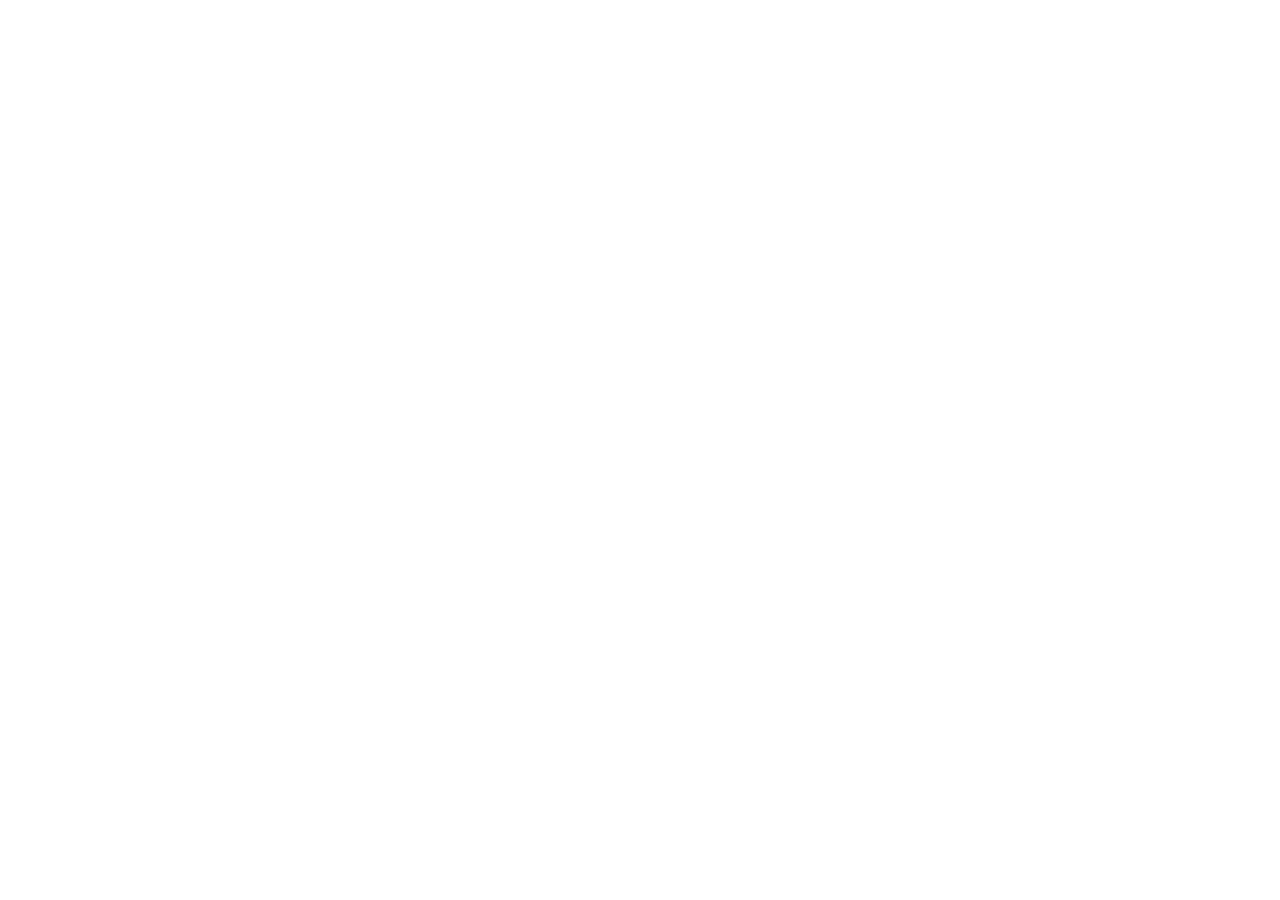
==== index.html @ 9a1be2da "Add files via upload" ====
<!DOCTYPE html>
<html lang="pt-BR">
<head>
    <meta charset="UTF-8">
    <meta name="viewport" content="width=device-width, initial-scale=1.0">
    <title>Document</title>
</head>
<body>
    
</body>
</html>
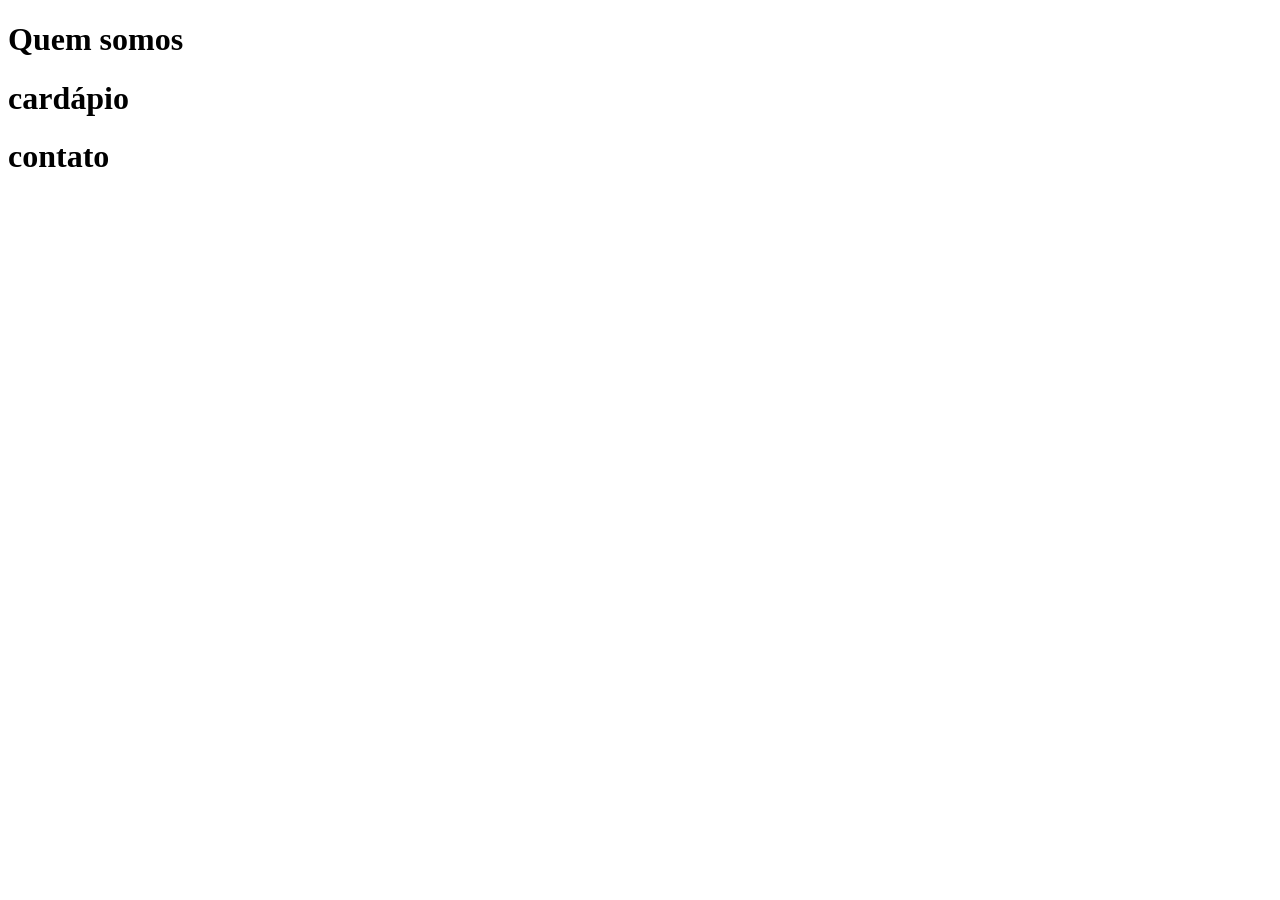
==== commit 612ddbd6: "Add files via upload" ====
--- a/index.html
+++ b/index.html
@@ -4,8 +4,13 @@
     <meta charset="UTF-8">
     <meta name="viewport" content="width=device-width, initial-scale=1.0">
     <title>Document</title>
+    <link rel="stylesheet" href="css/style.css">
 </head>
 <body>
-    
+    <h1>Quem somos</h1>
+    <h1>cardápio</h1>
+    <h1>contato</h1>
+
+    <script src="js/script.js"></script>
 </body>
 </html>
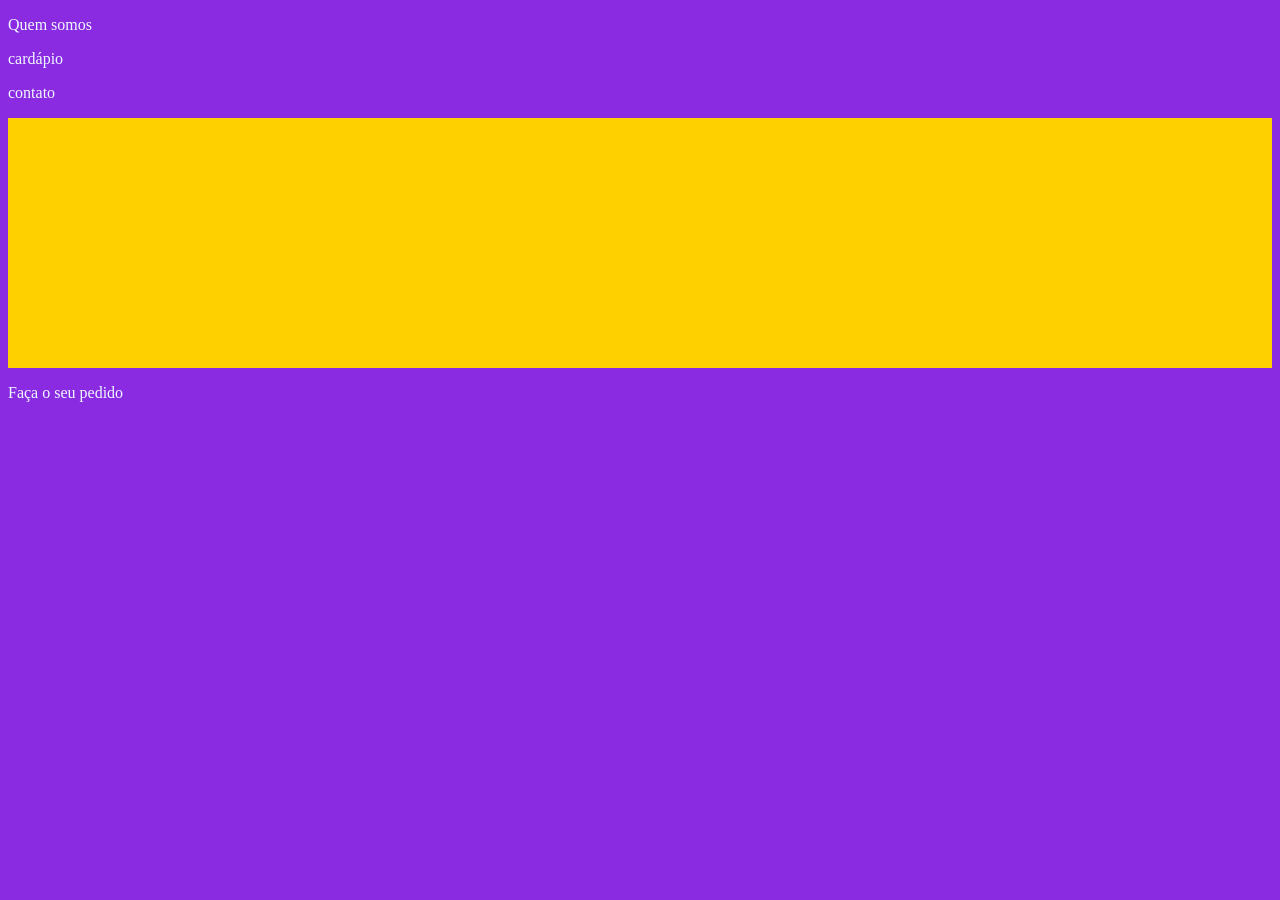
==== commit 6d7136f7: "Add files via upload" ====
--- a/index.html
+++ b/index.html
@@ -3,13 +3,22 @@
 <head>
     <meta charset="UTF-8">
     <meta name="viewport" content="width=device-width, initial-scale=1.0">
-    <title>Document</title>
+    <title>Baita açaiteria</title>
     <link rel="stylesheet" href="css/style.css">
 </head>
 <body>
-    <h1>Quem somos</h1>
-    <h1>cardápio</h1>
-    <h1>contato</h1>
+    <div class="container">
+
+        <p>Quem somos</p>
+        <p>cardápio</p>
+        <p>contato</p>
+
+    </div>
+    
+    <div class="mid"></div>
+    
+
+    <p>Faça o seu pedido</p>
 
     <script src="js/script.js"></script>
 </body>
--- a/css/style.css
+++ b/css/style.css
@@ -0,0 +1,17 @@
+h2, p {
+    color: aliceblue;
+}
+
+body {
+    background-color: blueviolet;
+}
+
+.coitainer {
+    display: flex;
+}
+
+.mid {
+    height: 250px;
+    width: 100%;
+    background-color: rgb(255, 208, 0);
+}
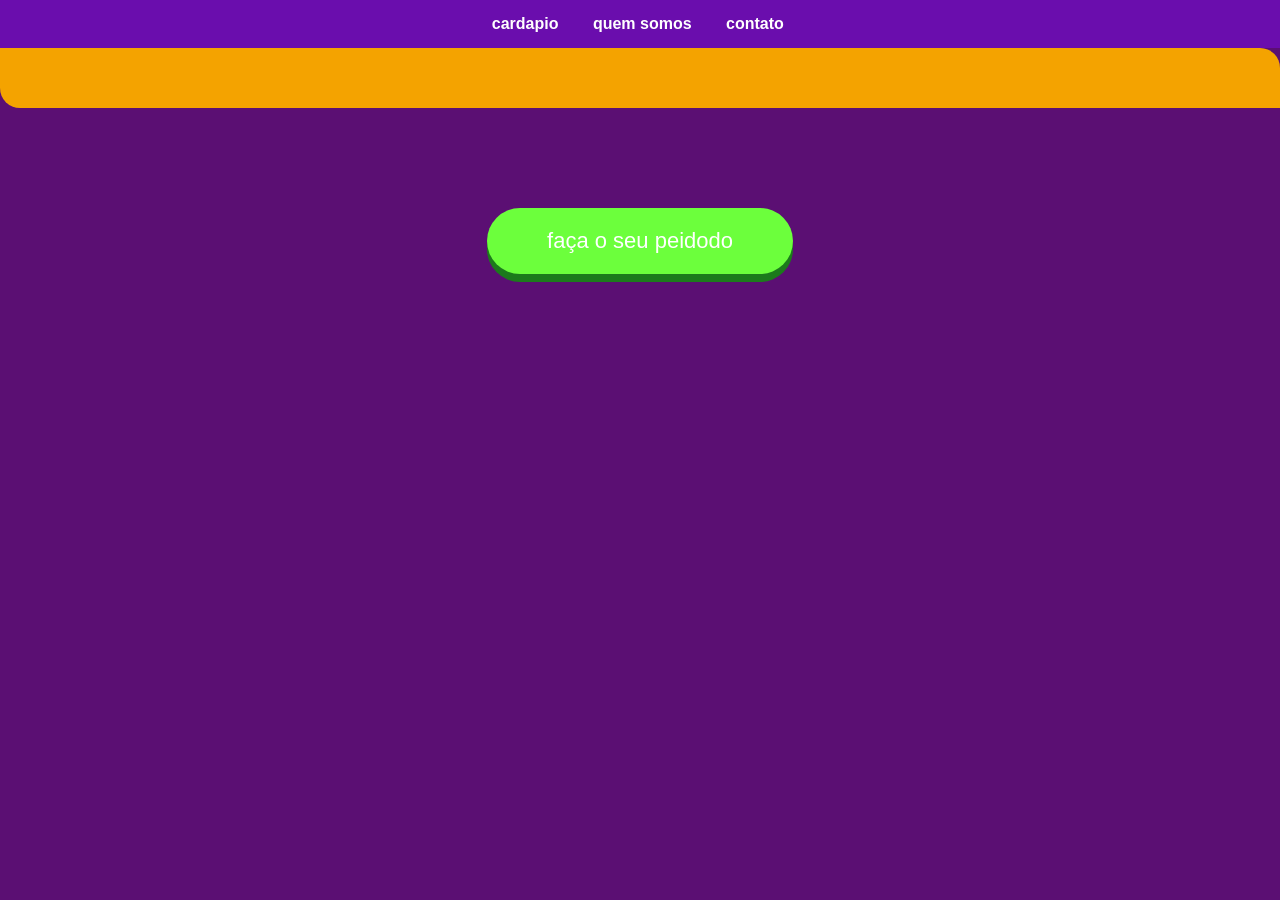
==== commit 33a5fef5: "Add files via upload" ====
--- a/index.html
+++ b/index.html
@@ -7,19 +7,34 @@
     <link rel="stylesheet" href="css/style.css">
 </head>
 <body>
-    <div class="container">
+    <header>
 
-        <p>Quem somos</p>
-        <p>cardápio</p>
-        <p>contato</p>
+        <div class="logo">
+            <img src="" alt="">
+        </div>
+        
+        <div>
 
-    </div>
-    
-    <div class="mid"></div>
-    
+            <nav>
+                <a href="cardapio.html">cardapio</a>
+                <a href="quem-somos.html">quem somos</a>
+                <a href="cardapio.html">contato</a>
+            </nav>
 
-    <p>Faça o seu pedido</p>
+        </div>
 
-    <script src="js/script.js"></script>
+        <div class="icons">
+            <img src="" alt="">
+            <img src="" alt="">
+        </div>
+    </header>
+
+    <section class="banner">
+        <img src="" alt="">
+    </section>
+
+    <section class="pedido">
+        <button>faça o seu peidodo</button>
+    </section>
 </body>
 </html>
--- a/css/style.css
+++ b/css/style.css
@@ -1,17 +1,76 @@
-h2, p {
-    color: aliceblue;
+* {
+    margin: 0;
+   padding: 0;
+   box-sizing: border-box;
+   font-family: Arial, Helvetica, sans-serif;
 }
 
 body {
-    background-color: blueviolet;
+    background-color: #5b0f73;
 }
 
-.coitainer {
+header {
     display: flex;
+    align-items: center;
+    justify-content: space-between;
+    background-color: #6a0dad;
+    padding: 15px 30px;
+    color: white;
 }
 
-.mid {
-    height: 250px;
-    width: 100%;
-    background-color: rgb(255, 208, 0);
-}+.logo img {
+    width: 80px;
+}
+
+nav a {
+    color: white;
+    margin: 0 15px;
+    text-decoration: none;
+    font-weight: bold;
+}
+
+nav a:hover {
+    text-decoration: underline;
+}
+
+.icon img {
+    width: 25px;
+    margin-left: 10px;
+    cursor: pointer;
+}
+
+.banner {
+    background-color: #f4a300;
+    display: flex;
+    justify-content: center;
+    padding: 30px;
+    border-bottom-left-radius: 20px;
+    border-top-right-radius: 20px;
+}
+
+.banner img {
+    max-width: 300px;
+}
+
+.pedido {
+    display: flex;
+    justify-content: center;
+    margin-top: 100px;
+}
+
+.pedido button {
+    background-color: #6cff3c;
+    color: white;
+    font-size: 22px;
+    padding: 20px 60px;
+    border: none;
+    border-radius: 40px;
+    cursor: pointer;
+    box-shadow: 0 8px 0 #1c7a1c;
+    transition: 0.2s;
+}
+
+.pedido button:hover {
+    transform: translateY(3px);
+    box-shadow: 0 5px 0 #1c7a1c;
+}
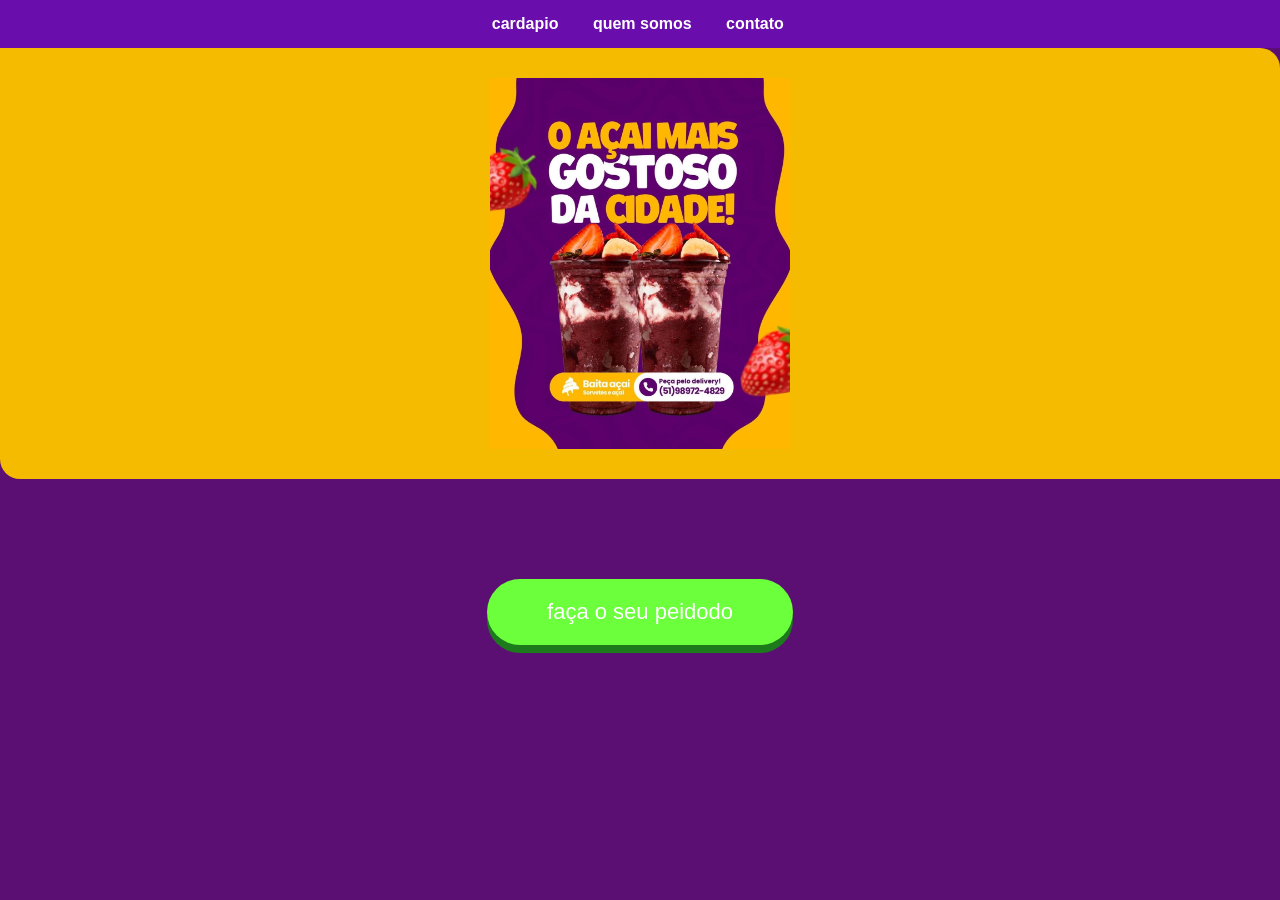
==== commit 720195f3: "Add files via upload" ====
--- a/index.html
+++ b/index.html
@@ -30,7 +30,7 @@
     </header>
 
     <section class="banner">
-        <img src="" alt="">
+        <img src="img/6305b3ff-3744-4122-a2f8-78b9765faead copy.jpg" alt="">
     </section>
 
     <section class="pedido">
--- a/css/style.css
+++ b/css/style.css
@@ -40,7 +40,7 @@
 }
 
 .banner {
-    background-color: #f4a300;
+    background-color: #f4bb00;
     display: flex;
     justify-content: center;
     padding: 30px;
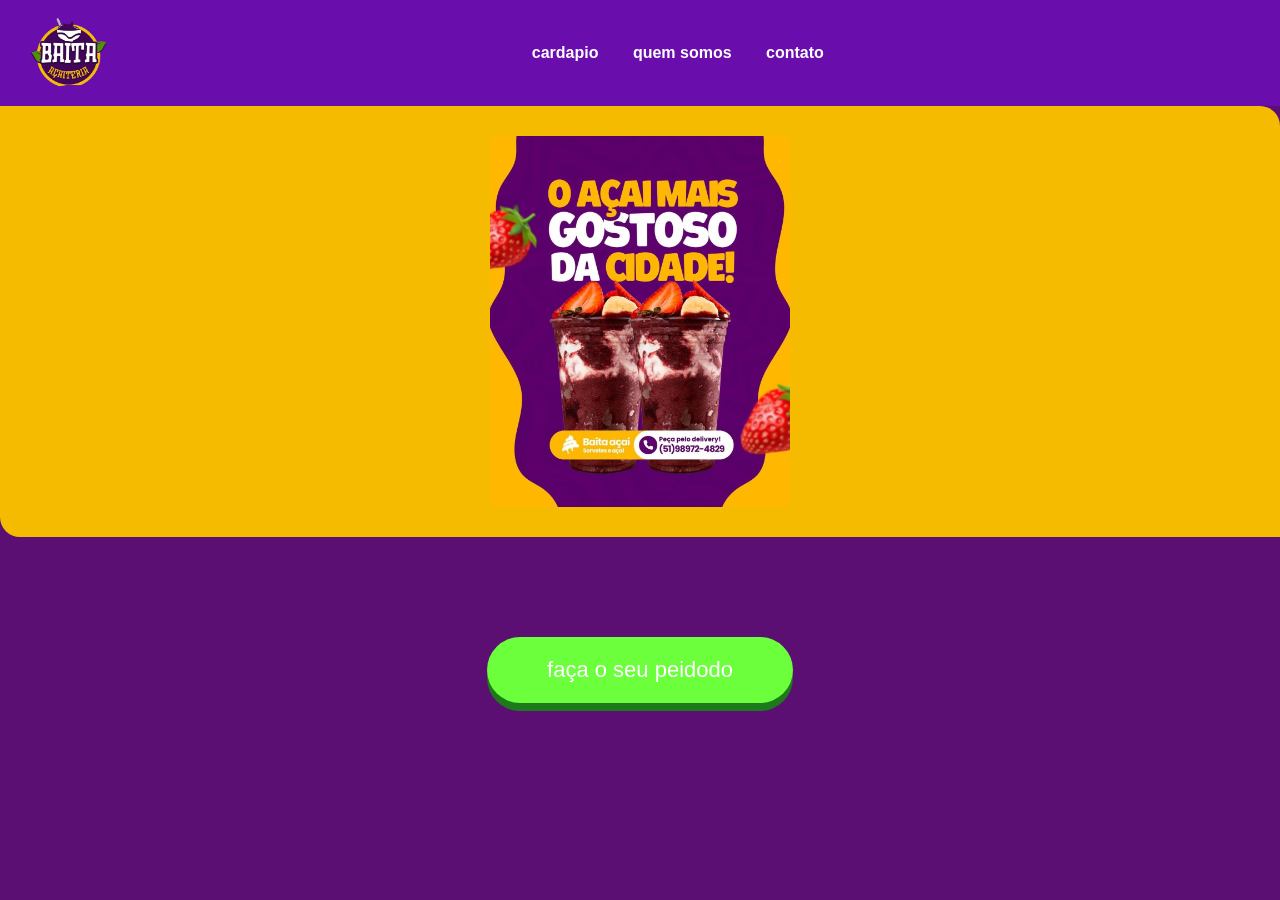
==== commit 09ed3bc0: "Add files via upload" ====
--- a/index.html
+++ b/index.html
@@ -10,7 +10,7 @@
     <header>
 
         <div class="logo">
-            <img src="" alt="">
+            <img src="img/logo-removebg-preview.png" alt="">
         </div>
         
         <div>
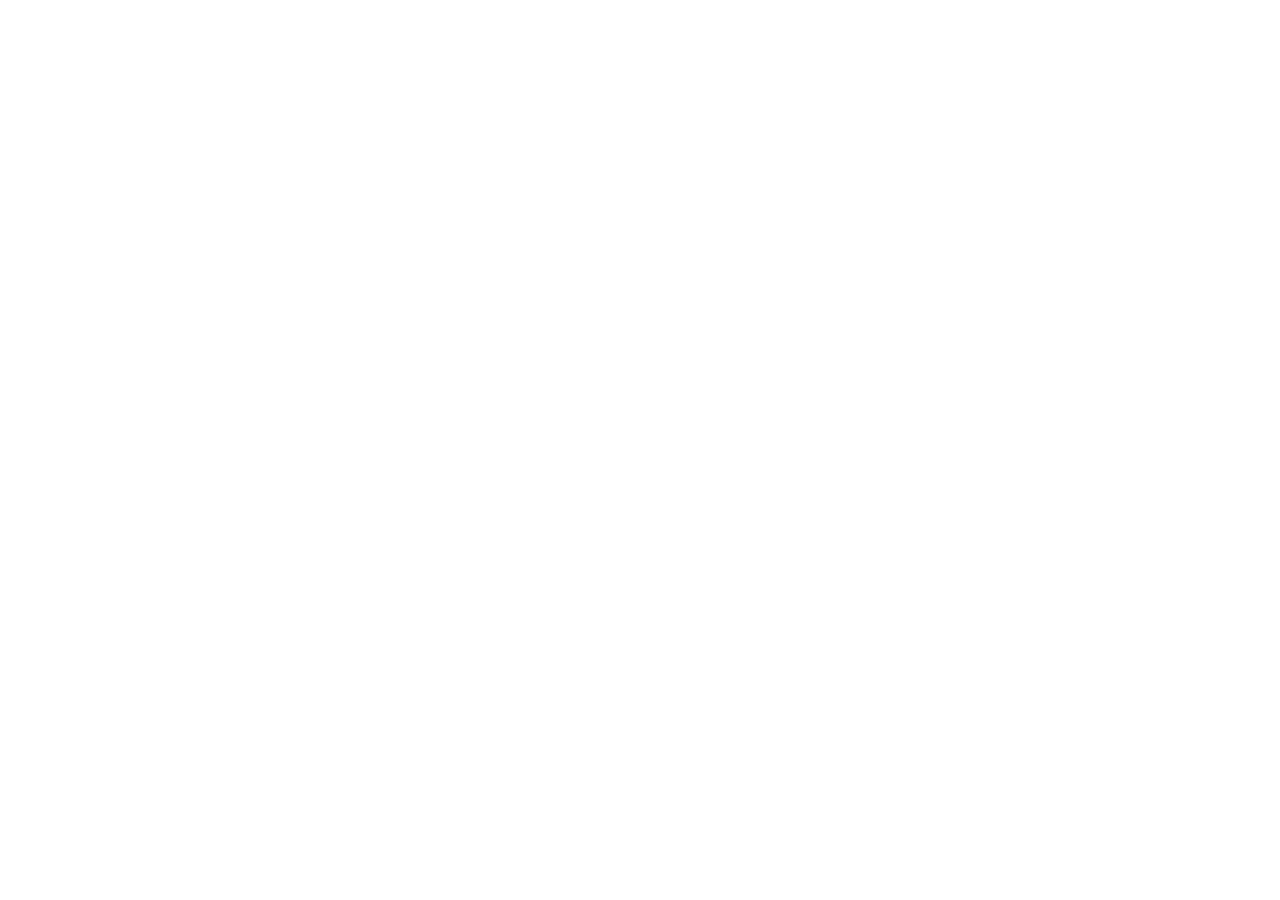
==== commit 60991f6e: "Add files via upload" ====
--- a/index.html
+++ b/index.html
@@ -3,38 +3,12 @@
 <head>
     <meta charset="UTF-8">
     <meta name="viewport" content="width=device-width, initial-scale=1.0">
-    <title>Baita açaiteria</title>
+    <title>Document</title>
     <link rel="stylesheet" href="css/style.css">
 </head>
 <body>
-    <header>
+    
 
-        <div class="logo">
-            <img src="img/logo-removebg-preview.png" alt="">
-        </div>
-        
-        <div>
-
-            <nav>
-                <a href="cardapio.html">cardapio</a>
-                <a href="quem-somos.html">quem somos</a>
-                <a href="cardapio.html">contato</a>
-            </nav>
-
-        </div>
-
-        <div class="icons">
-            <img src="" alt="">
-            <img src="" alt="">
-        </div>
-    </header>
-
-    <section class="banner">
-        <img src="img/6305b3ff-3744-4122-a2f8-78b9765faead copy.jpg" alt="">
-    </section>
-
-    <section class="pedido">
-        <button>faça o seu peidodo</button>
-    </section>
+    <script src="js/script.js"></script>
 </body>
 </html>
